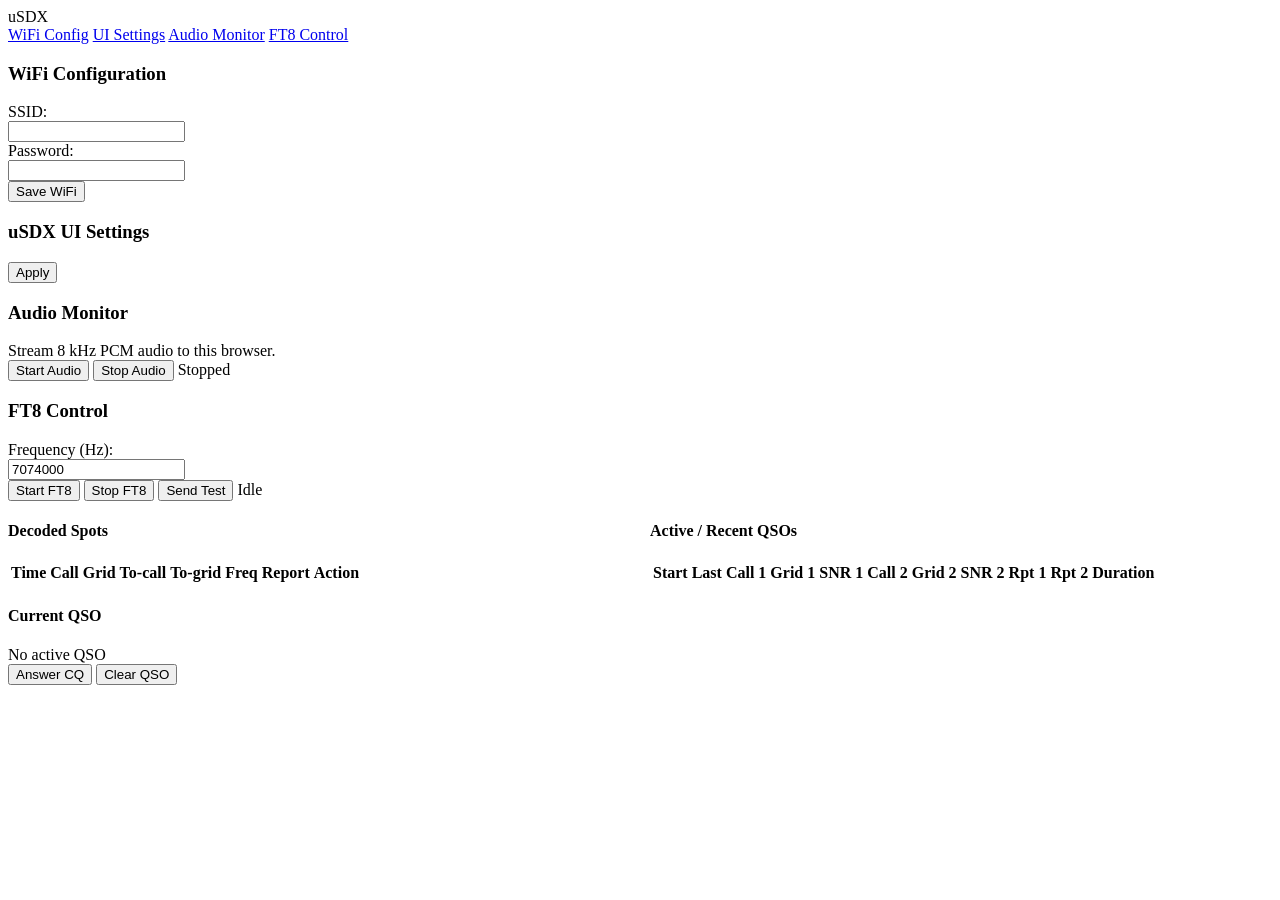
==== data/index.html @ 39ae3005 "tx" ====
<!doctype html>
<html>
<head>
<meta name="viewport" content="width=device-width, initial-scale=1">
<meta charset="UTF-8">

<title>uSDX Main</title>
<link rel="stylesheet" href="/style.css">
</head>
<body>

<div class='top'>
  <div class='brand'>uSDX</div>
  <div class='nav' id="mainTabs">
    <a href="#" class="tab-link active" data-tab="wifi">WiFi Config</a>
    <a href="#" class="tab-link" data-tab="ui">UI Settings</a>
    <a href="#" class="tab-link" data-tab="audio">Audio Monitor</a>
    <a href="#" class="tab-link" data-tab="ft8">FT8 Control</a>
  </div>
</div>

<div class='container'>
  <!-- WiFi Config -->
  <div class='section tab-section' id='wifi'>
    <h3>WiFi Configuration</h3>
    <form id="wifiForm">
      <div class='row'>
        <label>SSID:</label>
        <div class='ctrl'><input type='text' name='ssid'></div>
      </div>
      <div class='row'>
        <label>Password:</label>
        <div class='ctrl'><input type='password' name='pass'></div>
      </div>
      <div class='actions'>
        <button class='btn' type='submit'>Save WiFi</button>
      </div>
    </form>
  </div>

  <!-- UI Settings -->
  <div class='section tab-section' id='ui'>
    <h3>uSDX UI Settings</h3>
    <form id="uiForm">
      <div id="uiControls"></div>
      <div class='actions'>
        <button class='btn' type='submit'>Apply</button>
      </div>
    </form>
  </div>

  <!-- Audio Monitor -->
  <div class='section tab-section' id='audio'>
    <h3>Audio Monitor</h3>
    <div class='muted'>Stream 8 kHz PCM audio to this browser.</div>
    <div class='actions'>
      <button class='btn' type='button' id='audioStart'>Start Audio</button>
      <button class='btn secondary' type='button' id='audioStop'>Stop Audio</button>
      <span id='audioStatus' class='badge'>Stopped</span>
    </div>
  </div>

  <!-- FT8 Control -->
  <div class='section tab-section' id='ft8'>
    <h3>FT8 Control</h3>

    <div class='row'>
        <label>Frequency (Hz):</label>
        <div class='ctrl'><input type='number' id='ft8-frequency' value='7074000'></div>
    </div>

    <div class='actions'>
        <button class='btn' id='ft8-start'>Start FT8</button>
        <button class='btn secondary' id='ft8-stop'>Stop FT8</button>
        <button class='btn' id='ft8-send-test'>Send Test</button>
        <span id='ft8-status' class='badge'>Idle</span>
    </div>

    <div style="display:flex; gap:20px; align-items:flex-start; flex-wrap:wrap;">

    <!-- LEFT: SPOTS -->
    <div style="flex:1; min-width:420px;">
        <h4>Decoded Spots</h4>
        <table id='ft8-spots'>
        <thead>
            <tr>
            <th>Time</th><th>Call</th><th>Grid</th>
            <th>To-call</th><th>To-grid</th>
            <th>Freq</th><th>Report</th><th>Action</th>
            </tr>
        </thead>
        <tbody></tbody>
        </table>
    </div>

    <!-- RIGHT: QSOs -->
    <div style="flex:1; min-width:420px;">
        <h4 id="activeRecentQSOs">Active / Recent QSOs</h4>
        <table id="ft8-qsos">
        <thead>
            <tr>
            <th>Start</th>
            <th>Last</th>
            <th>Call 1</th>
            <th>Grid 1</th>
            <th>SNR 1</th>
            <th>Call 2</th>
            <th>Grid 2</th>
            <th>SNR 2</th>
            <th>Rpt 1</th>
            <th>Rpt 2</th>
            <th>Duration</th>
            </tr>
        </thead>
        <tbody></tbody>
        </table>
    </div>

    </div>

    <h4>Current QSO</h4>
    <div id='ft8-qso' class='muted'>No active QSO</div>
    <div class='actions'>
    <button class='btn' id='ft8-answer-cq'>Answer CQ</button>
    <button class='btn secondary' id='ft8-clear-qso'>Clear QSO</button>
    </div>

  </div>
</div>

<script src="/app.js"></script>
</body>
</html>
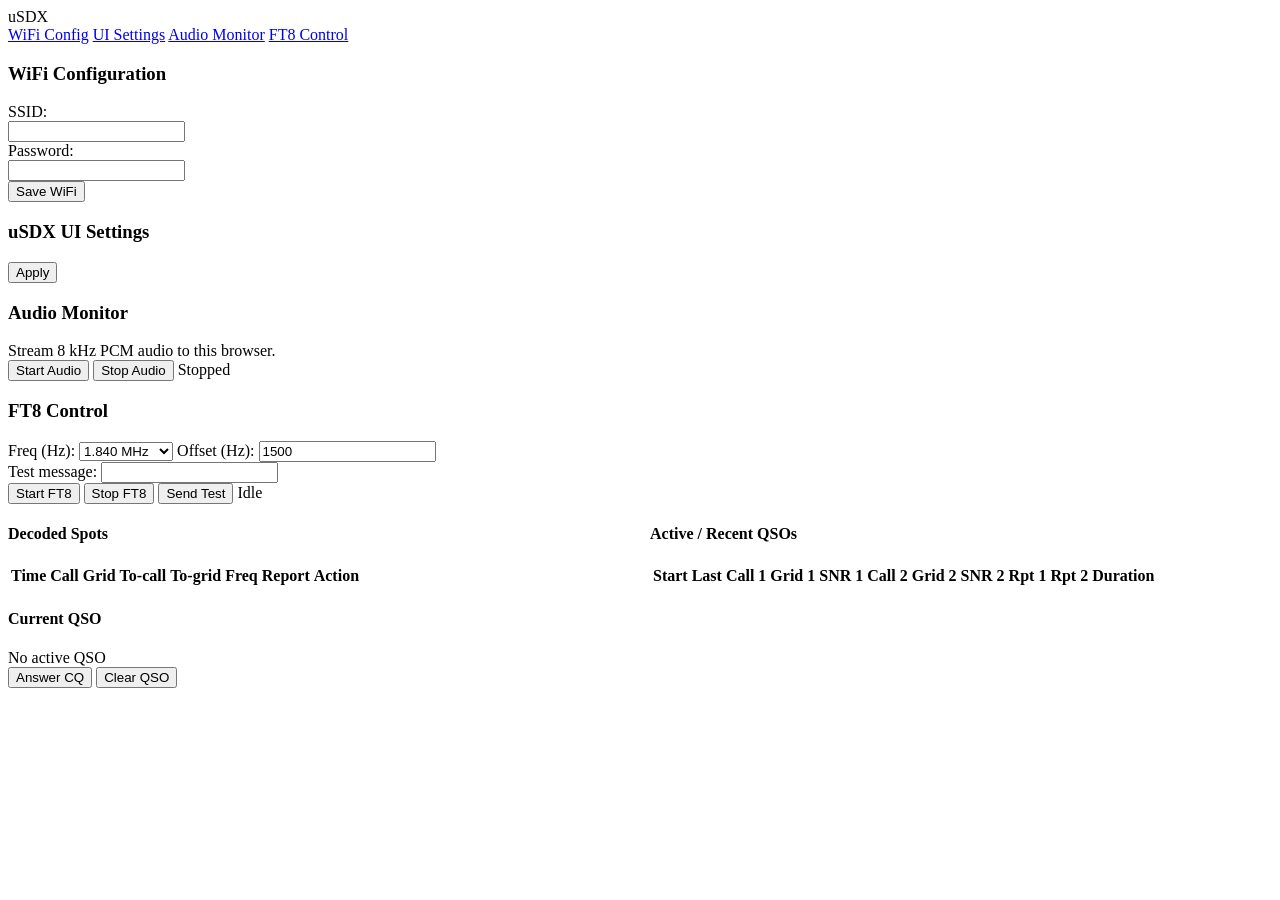
==== commit d2ab9ed8: "PCM1808 version" ====
--- a/data/index.html
+++ b/data/index.html
@@ -64,10 +64,29 @@
   <div class='section tab-section' id='ft8'>
     <h3>FT8 Control</h3>
 
-    <div class='row'>
-        <label>Frequency (Hz):</label>
-        <div class='ctrl'><input type='number' id='ft8-frequency' value='7074000'></div>
+    <div class="row">
+      <label for="ft8-frequency ">Freq (Hz):</label>
+      <select id="ft8-frequency" name="freq" class="spacing-tight">
+        <option value="1840000">1.840 MHz</option>
+          <option value="3573000">3.573 MHz</option>
+          <option value="5357000">5.357 MHz</option>
+          <option value="7074000">7.074 MHz</option>
+          <option value="10136000">10.136 MHz</option>
+          <option value="14074000">14.074 MHz</option>
+          <option value="18100000">18.100 MHz</option>
+          <option value="21074000">21.074 MHz</option>
+          <option value="24915000">24.915 MHz</option>
+          <option value="28074000">28.074 MHz</option>
+      </select>
+
+      <label for="ft8-offset" class="spacing-wide">Offset (Hz):</label>
+      <input type="number" id="ft8-offset" name="offset" value="1500" class="spacing-tight">
     </div>
+
+    <div class="row">
+      <label for="ft8-testmsg" class="spacing-wide">Test message:</label>
+      <input type="text" id="ft8-testmsg" name="testmsg" value="" class="spacing-tight">
+    </div>  
 
     <div class='actions'>
         <button class='btn' id='ft8-start'>Start FT8</button>
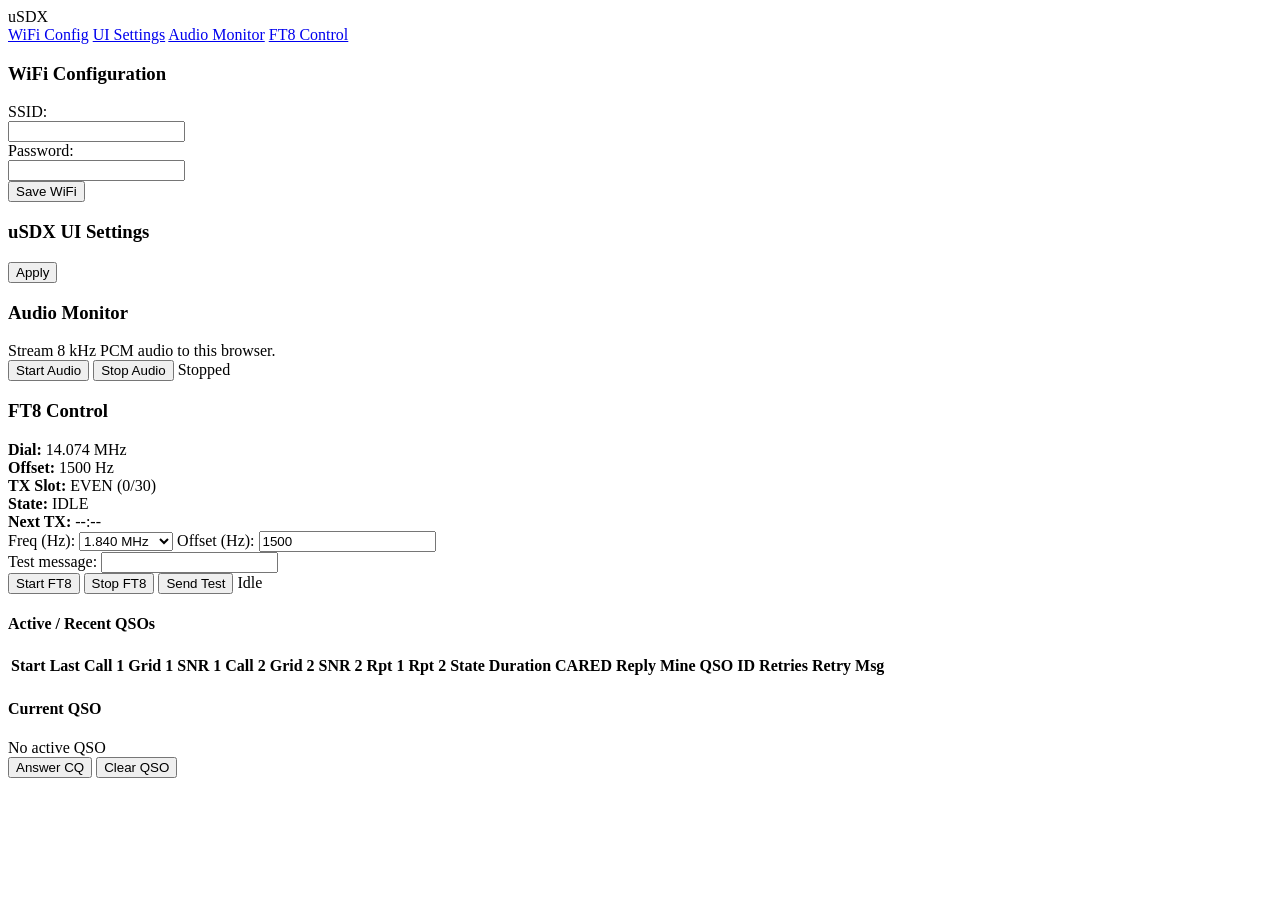
==== commit b97eb4fc: "Update FT8 TX, UI, and web assets" ====
--- a/data/index.html
+++ b/data/index.html
@@ -61,63 +61,81 @@
   </div>
 
   <!-- FT8 Control -->
-  <div class='section tab-section' id='ft8'>
-    <h3>FT8 Control</h3>
+<div class='section tab-section' id='ft8'>
+  <h3>FT8 Control</h3>
 
-    <div class="row">
-      <label for="ft8-frequency ">Freq (Hz):</label>
-      <select id="ft8-frequency" name="freq" class="spacing-tight">
-        <option value="1840000">1.840 MHz</option>
-          <option value="3573000">3.573 MHz</option>
-          <option value="5357000">5.357 MHz</option>
-          <option value="7074000">7.074 MHz</option>
-          <option value="10136000">10.136 MHz</option>
-          <option value="14074000">14.074 MHz</option>
-          <option value="18100000">18.100 MHz</option>
-          <option value="21074000">21.074 MHz</option>
-          <option value="24915000">24.915 MHz</option>
-          <option value="28074000">28.074 MHz</option>
-      </select>
+  <!-- HEADER STATUS -->
+  <div class="ft8-header">
+    <div><strong>Dial:</strong> <span id="ft8-dial">14.074 MHz</span></div>
+    <div><strong>Offset:</strong> <span id="ft8-offset-read">1500 Hz</span></div>
+    <div><strong>TX Slot:</strong> <span id="ft8-slot">EVEN (0/30)</span></div>
+    <div><strong>State:</strong> <span id="ft8-state">IDLE</span></div>
+    <div><strong>Next TX:</strong> <span id="ft8-nexttx">--:--</span></div>
+  </div>
 
-      <label for="ft8-offset" class="spacing-wide">Offset (Hz):</label>
-      <input type="number" id="ft8-offset" name="offset" value="1500" class="spacing-tight">
+  <!-- CONFIG -->
+  <div class="row">
+    <label>Freq (Hz):</label>
+    <select id="ft8-frequency" name="freq" class="spacing-tight">
+      <option value="1840000">1.840 MHz</option>
+      <option value="3573000">3.573 MHz</option>
+      <option value="5357000">5.357 MHz</option>
+      <option value="7074000">7.074 MHz</option>
+      <option value="10136000">10.136 MHz</option>
+      <option value="14074000">14.074 MHz</option>
+      <option value="18100000">18.100 MHz</option>
+      <option value="21074000">21.074 MHz</option>
+      <option value="24915000">24.915 MHz</option>
+      <option value="28074000">28.074 MHz</option>
+    </select>
+
+    <label class="spacing-wide">Offset (Hz):</label>
+    <input type="number" id="ft8-offset" name="offset" value="1500" class="spacing-tight">
+  </div>
+
+  <div class="row">
+    <label>Test message:</label>
+    <input type="text" id="ft8-testmsg" name="testmsg">
+  </div>
+
+  <!-- ACTIONS -->
+  <div class='actions'>
+    <button class='btn' id='ft8-start'>Start FT8</button>
+    <button class='btn secondary' id='ft8-stop'>Stop FT8</button>
+    <button class='btn' id='ft8-send-test'>Send Test</button>
+    <span id='ft8-status' class='badge'>Idle</span>
+  </div>
+
+  <!-- MAIN PANELS -->
+  <div class="ft8-panels">
+
+    <!-- SPOTS -->
+    <div class="panel" style="display:none;">
+      <h4>Decoded Spots</h4>
+      <table id='ft8-spots'>
+        <thead>
+          <tr>
+            <th>Time</th>
+            <th>Slot</th>
+            <th>Callsign</th>
+            <th>Grid</th>
+            <th>Rx Call</th>
+            <th>Rx Grid</th>
+            <th>Freq</th>
+            <th>Report</th>
+            <th>Action</th>       
+          </tr>
+        </thead>
+        <tbody></tbody>
+      </table>
     </div>
 
-    <div class="row">
-      <label for="ft8-testmsg" class="spacing-wide">Test message:</label>
-      <input type="text" id="ft8-testmsg" name="testmsg" value="" class="spacing-tight">
-    </div>  
-
-    <div class='actions'>
-        <button class='btn' id='ft8-start'>Start FT8</button>
-        <button class='btn secondary' id='ft8-stop'>Stop FT8</button>
-        <button class='btn' id='ft8-send-test'>Send Test</button>
-        <span id='ft8-status' class='badge'>Idle</span>
-    </div>
-
-    <div style="display:flex; gap:20px; align-items:flex-start; flex-wrap:wrap;">
-
-    <!-- LEFT: SPOTS -->
-    <div style="flex:1; min-width:420px;">
-        <h4>Decoded Spots</h4>
-        <table id='ft8-spots'>
+    <!-- QSOs -->
+    <div class="panel">
+      <h4 id="qsos-title">Active / Recent QSOs</h4>
+      <table id="ft8-qsos">
         <thead>
-            <tr>
-            <th>Time</th><th>Call</th><th>Grid</th>
-            <th>To-call</th><th>To-grid</th>
-            <th>Freq</th><th>Report</th><th>Action</th>
-            </tr>
-        </thead>
-        <tbody></tbody>
-        </table>
-    </div>
-
-    <!-- RIGHT: QSOs -->
-    <div style="flex:1; min-width:420px;">
-        <h4 id="activeRecentQSOs">Active / Recent QSOs</h4>
-        <table id="ft8-qsos">
-        <thead>
-            <tr>
+          <tr>
             <th>Start</th>
             <th>Last</th>
             <th>Call 1</th>
@@ -128,23 +146,38 @@
             <th>SNR 2</th>
             <th>Rpt 1</th>
             <th>Rpt 2</th>
+            <th>State</th> 
             <th>Duration</th>
-            </tr>
+            <th>CARED</th>
+            <th>Reply</th>
+            <th>Mine</th>
+            <th>QSO ID</th>
+            <th>Retries</th>
+            <th>Retry Msg</th>
+          </tr>
         </thead>
         <tbody></tbody>
-        </table>
+      </table>
     </div>
 
-    </div>
-
-    <h4>Current QSO</h4>
-    <div id='ft8-qso' class='muted'>No active QSO</div>
-    <div class='actions'>
-    <button class='btn' id='ft8-answer-cq'>Answer CQ</button>
-    <button class='btn secondary' id='ft8-clear-qso'>Clear QSO</button>
+    <div class="panel" id="qso-log-panel" style="display:none;">
+      <h4>QSO Log</h4>
+      <pre id="qso-log" style="height:220px; overflow:auto; background:#111; color:#0f0; padding:10px;"></pre>
     </div>
 
   </div>
+
+  <!-- CURRENT QSO -->
+  <div class="qso-box">
+    <h4>Current QSO</h4>
+    <div id='ft8-qso' class='muted'>No active QSO</div>
+
+    <div class='actions'>
+      <button class='btn' id='ft8-answer-cq'>Answer CQ</button>
+      <button class='btn secondary' id='ft8-clear-qso'>Clear QSO</button>
+    </div>
+  </div>
+
 </div>
 
 <script src="/app.js"></script>
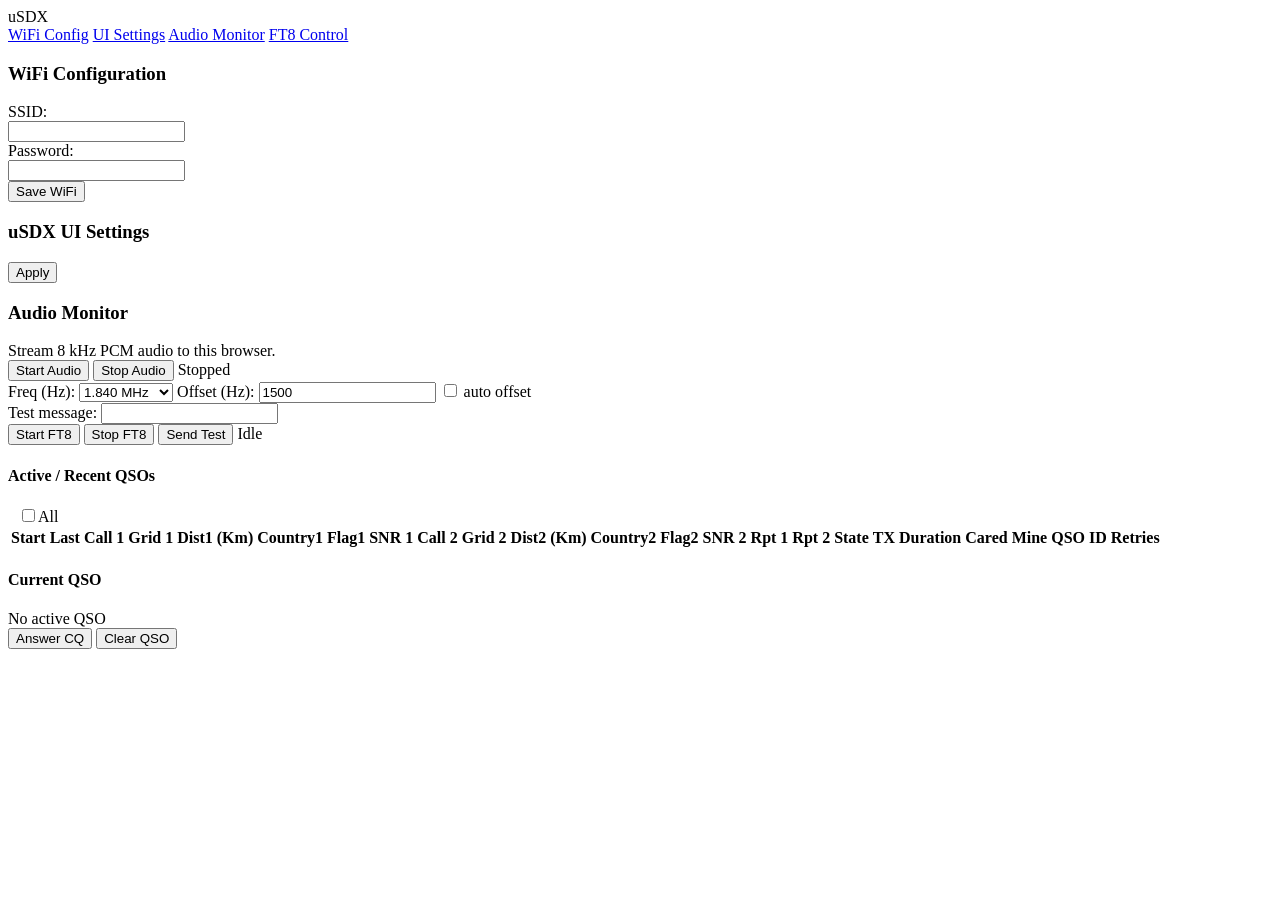
==== commit 486c81b1: "distance and flags added" ====
--- a/data/index.html
+++ b/data/index.html
@@ -62,17 +62,6 @@
 
   <!-- FT8 Control -->
 <div class='section tab-section' id='ft8'>
-  <h3>FT8 Control</h3>
-
-  <!-- HEADER STATUS -->
-  <div class="ft8-header">
-    <div><strong>Dial:</strong> <span id="ft8-dial">14.074 MHz</span></div>
-    <div><strong>Offset:</strong> <span id="ft8-offset-read">1500 Hz</span></div>
-    <div><strong>TX Slot:</strong> <span id="ft8-slot">EVEN (0/30)</span></div>
-    <div><strong>State:</strong> <span id="ft8-state">IDLE</span></div>
-    <div><strong>Next TX:</strong> <span id="ft8-nexttx">--:--</span></div>
-  </div>
-
   <!-- CONFIG -->
   <div class="row">
     <label>Freq (Hz):</label>
@@ -91,6 +80,12 @@
 
     <label class="spacing-wide">Offset (Hz):</label>
     <input type="number" id="ft8-offset" name="offset" value="1500" class="spacing-tight">
+
+    <label class="spacing-wide">
+      <input type="checkbox" id="ft8-auto-offset" name="auto-offset">
+      auto offset
+    </label>
+
   </div>
 
   <div class="row">
@@ -109,30 +104,13 @@
   <!-- MAIN PANELS -->
   <div class="ft8-panels">
 
-    <!-- SPOTS -->
-    <div class="panel" style="display:none;">
-      <h4>Decoded Spots</h4>
-      <table id='ft8-spots'>
-        <thead>
-          <tr>
-            <th>Time</th>
-            <th>Slot</th>
-            <th>Callsign</th>
-            <th>Grid</th>
-            <th>Rx Call</th>
-            <th>Rx Grid</th>
-            <th>Freq</th>
-            <th>Report</th>
-            <th>Action</th>       
-          </tr>
-        </thead>
-        <tbody></tbody>
-      </table>
-    </div>
 
     <!-- QSOs -->
     <div class="panel">
       <h4 id="qsos-title">Active / Recent QSOs</h4>
+      <label style="margin-left:10px;">
+      <input type="checkbox" id="showAllQsos">All</label>
+      
       <table id="ft8-qsos">
         <thead>
           <tr>
@@ -140,20 +118,26 @@
             <th>Last</th>
             <th>Call 1</th>
             <th>Grid 1</th>
+            <th>Dist1 (Km)</th>
+            <th>Country1</th>
+            <th>Flag1</th>
             <th>SNR 1</th>
             <th>Call 2</th>
             <th>Grid 2</th>
+            <th>Dist2 (Km)</th>
+            <th>Country2</th>
+            <th>Flag2</th>
             <th>SNR 2</th>
             <th>Rpt 1</th>
             <th>Rpt 2</th>
             <th>State</th> 
+            <th>TX</th>
             <th>Duration</th>
-            <th>CARED</th>
-            <th>Reply</th>
+            <th>Cared</th>
             <th>Mine</th>
             <th>QSO ID</th>
             <th>Retries</th>
-            <th>Retry Msg</th>
+            
           </tr>
         </thead>
         <tbody></tbody>
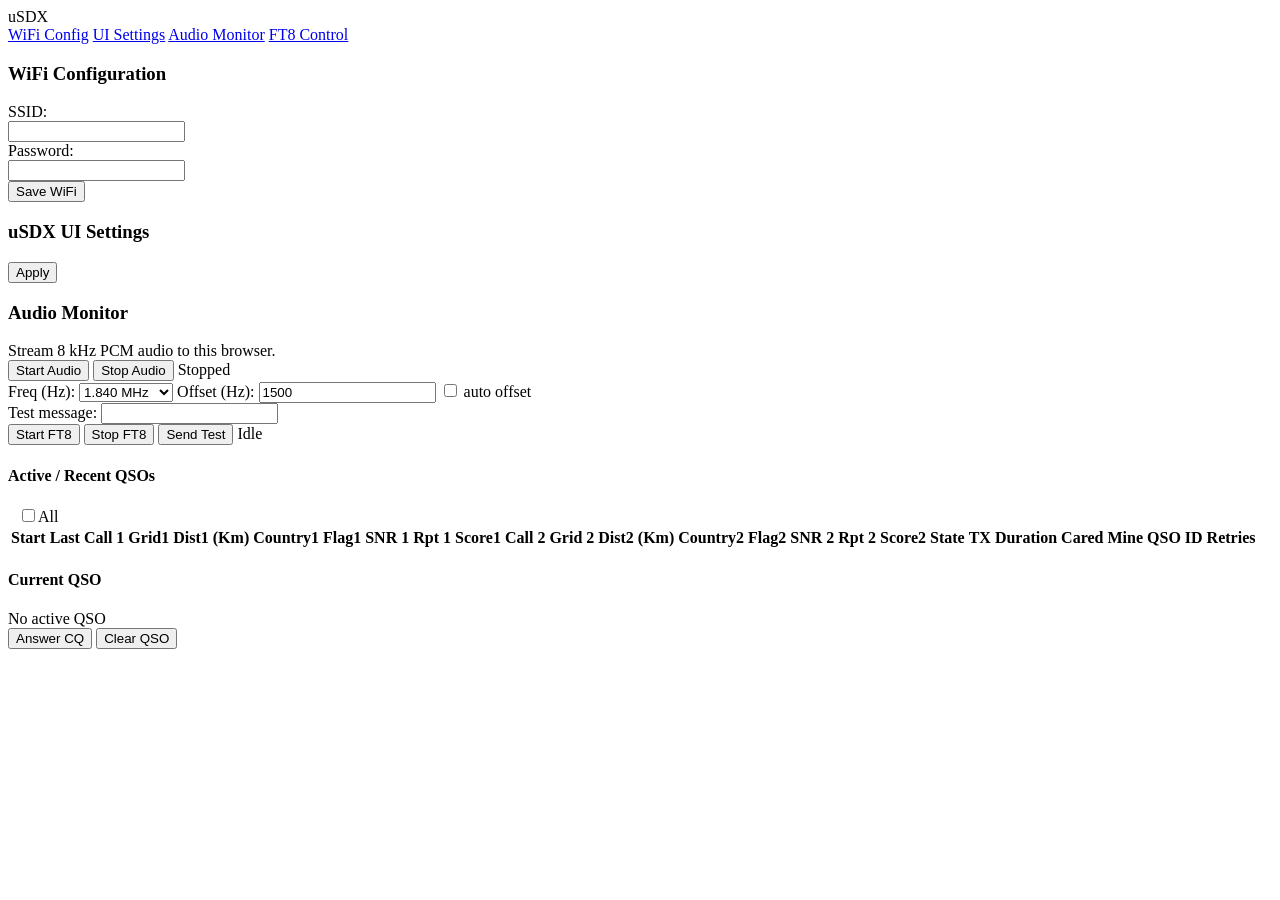
==== commit dddf086b: "Update FT8, UI, WiFi, and data files with latest changes" ====
--- a/data/index.html
+++ b/data/index.html
@@ -114,29 +114,31 @@
       <table id="ft8-qsos">
         <thead>
           <tr>
-            <th>Start</th>
-            <th>Last</th>
-            <th>Call 1</th>
-            <th>Grid 1</th>
-            <th>Dist1 (Km)</th>
-            <th>Country1</th>
-            <th>Flag1</th>
-            <th>SNR 1</th>
-            <th>Call 2</th>
-            <th>Grid 2</th>
-            <th>Dist2 (Km)</th>
-            <th>Country2</th>
-            <th>Flag2</th>
-            <th>SNR 2</th>
-            <th>Rpt 1</th>
-            <th>Rpt 2</th>
-            <th>State</th> 
+            <th class="sortable" data-sort="firstSeen">Start</th>
+            <th class="sortable" data-sort="lastHeard">Last</th>
+            <th class="sortable" data-sort="call1">Call 1</th>
+            <th class="sortable" data-sort="grid1">Grid1 </th>
+            <th class="sortable" data-sort="dist1">Dist1 (Km)</th>
+            <th class="sortable" data-sort="country1">Country1</th>
+            <th class="sortable" data-sort="flag1">Flag1</th>
+            <th class="sortable" data-sort="snr1">SNR 1</th>
+            <th class="sortable" data-sort="rpt1">Rpt 1</th>
+            <th class="sortable" data-sort="score1">Score1</th>
+            <th class="sortable" data-sort="call2">Call 2</th>
+            <th class="sortable" data-sort="grid2">Grid 2</th>
+            <th class="sortable" data-sort="dist2">Dist2 (Km)</th>
+            <th class="sortable" data-sort="country2">Country2</th>
+            <th class="sortable" data-sort="flag2">Flag2</th>
+            <th class="sortable" data-sort="snr2">SNR 2</th>
+            <th class="sortable" data-sort="rpt2">Rpt 2</th>
+            <th class="sortable" data-sort="score2">Score2</th>
+            <th class="sortable" data-sort="state">State</th> 
             <th>TX</th>
-            <th>Duration</th>
-            <th>Cared</th>
-            <th>Mine</th>
-            <th>QSO ID</th>
-            <th>Retries</th>
+            <th class="sortable" data-sort="duration">Duration</th>
+            <th class="sortable" data-sort="cared">Cared</th>
+            <th class="sortable" data-sort="mine">Mine</th>
+            <th class="sortable" data-sort="qso_id">QSO ID</th>
+            <th class="sortable" data-sort="retries">Retries</th>
             
           </tr>
         </thead>
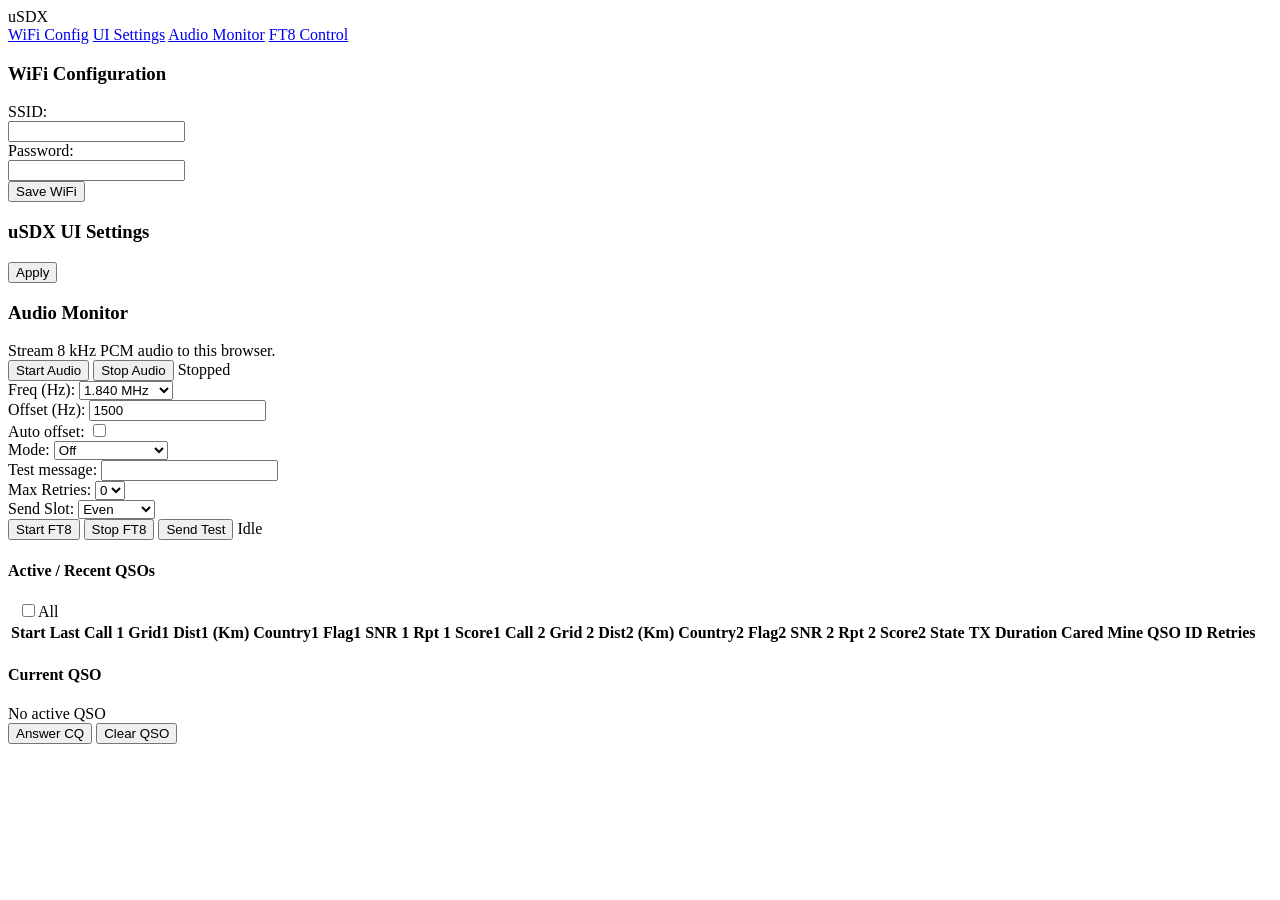
==== commit a1f63149: "ft8 autocall" ====
--- a/data/index.html
+++ b/data/index.html
@@ -63,34 +63,73 @@
   <!-- FT8 Control -->
 <div class='section tab-section' id='ft8'>
   <!-- CONFIG -->
-  <div class="row">
-    <label>Freq (Hz):</label>
-    <select id="ft8-frequency" name="freq" class="spacing-tight">
-      <option value="1840000">1.840 MHz</option>
-      <option value="3573000">3.573 MHz</option>
-      <option value="5357000">5.357 MHz</option>
-      <option value="7074000">7.074 MHz</option>
-      <option value="10136000">10.136 MHz</option>
-      <option value="14074000">14.074 MHz</option>
-      <option value="18100000">18.100 MHz</option>
-      <option value="21074000">21.074 MHz</option>
-      <option value="24915000">24.915 MHz</option>
-      <option value="28074000">28.074 MHz</option>
-    </select>
-
-    <label class="spacing-wide">Offset (Hz):</label>
-    <input type="number" id="ft8-offset" name="offset" value="1500" class="spacing-tight">
-
-    <label class="spacing-wide">
+  <div class="row ft8-row">
+    <div class="ft8-field">
+      <label for="ft8-frequency">Freq (Hz):</label>
+      <select id="ft8-frequency" name="freq">
+        <option value="1840000">1.840 MHz</option>
+        <option value="3573000">3.573 MHz</option>
+        <option value="5357000">5.357 MHz</option>
+        <option value="7074000">7.074 MHz</option>
+        <option value="10136000">10.136 MHz</option>
+        <option value="14074000">14.074 MHz</option>
+        <option value="18100000">18.100 MHz</option>
+        <option value="21074000">21.074 MHz</option>
+        <option value="24915000">24.915 MHz</option>
+        <option value="28074000">28.074 MHz</option>
+      </select>
+    </div>
+
+    <div class="ft8-field">
+      <label for="ft8-offset">Offset (Hz):</label>
+      <input type="number" id="ft8-offset" name="offset" value="1500">
+    </div>
+
+    <div class="ft8-field">
+      <label for="ft8-auto-offset">Auto offset:</label>
       <input type="checkbox" id="ft8-auto-offset" name="auto-offset">
-      auto offset
-    </label>
-
-  </div>
-
-  <div class="row">
-    <label>Test message:</label>
-    <input type="text" id="ft8-testmsg" name="testmsg">
+    </div>
+  </div>
+
+  <div class="row ft8-row">
+    <div class="ft8-field">
+      <label for="ft8-mode">Mode:</label>
+      <select id="ft8-mode">
+        <option value="0">Off</option>
+        <option value="1">Auto Call</option>
+        <option value="2">CQ Continuous</option>
+      </select>
+    </div>
+
+    <div class="ft8-field">
+      <label for="ft8-testmsg">Test message:</label>
+      <input type="text" id="ft8-testmsg" name="testmsg">
+    </div>
+
+    <div class="ft8-field">
+      <label for="ft8-max-retries">Max Retries:</label>
+      <select id="ft8-max-retries">
+        <option value="0">0</option>
+        <option value="1">1</option>
+        <option value="2">2</option>
+        <option value="3">3</option>
+        <option value="4">4</option>
+        <option value="5">5</option>
+        <option value="6">6</option>
+        <option value="7">7</option>
+        <option value="8">8</option>
+        <option value="9">9</option>
+      </select>
+    </div>
+
+    <div class="ft8-field">
+      <label for="ft8-parity">Send Slot:</label>
+      <select id="ft8-parity">
+        <option value="0">Even</option>
+        <option value="1">Odd</option>
+        <option value="2">Next Slot</option>
+      </select>
+    </div>
   </div>
 
   <!-- ACTIONS -->
